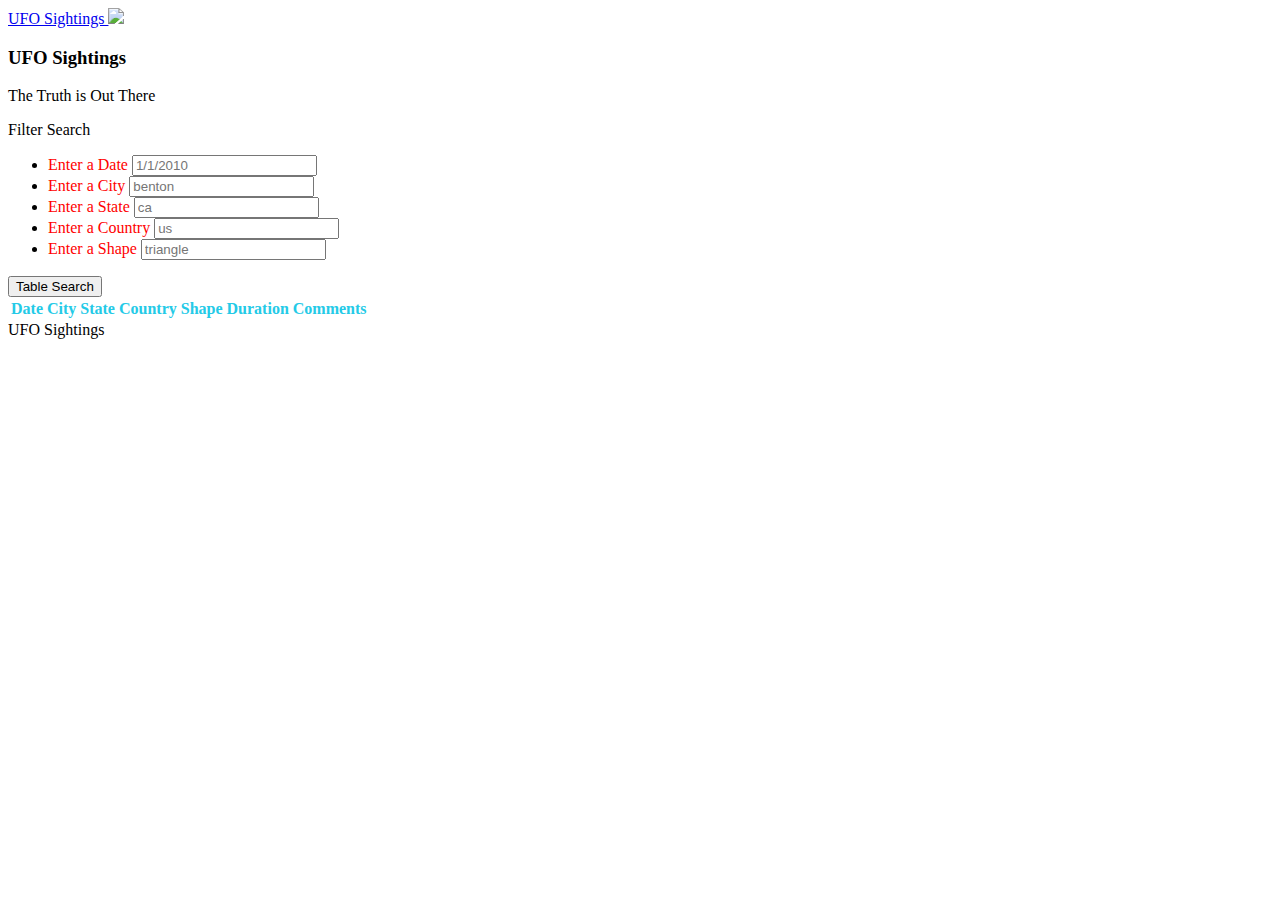
==== UFO-level-2/index.html @ ce04ad7d "coding" ====
<!DOCTYPE html>
<html>

<head>
  <meta charset="utf-8">
  <title>UFO Finder</title>
  <meta name="viewport" content="width=device-width, initial-scale=1">
  <link rel="stylesheet" href="https://maxcdn.bootstrapcdn.com/bootswatch/3.3.7/superhero/bootstrap.min.css">
  <link href="https://fonts.googleapis.com/css?family=Ubuntu" rel="stylesheet">
  <link rel="stylesheet" href="static/css/style.css">
  <script src="https://d3js.org/d3.v5.min.js"></script>
</head>

<body>
  <div class="wrapper">
    <nav class="navbar navbar-default">
      <div class="container-fluid">
        <div class="navbar-header">
          <a class="navbar-brand" href="index.html">UFO Sightings
            <img class="nav-ufo" src="static/images/ufo.png">
          </a>
        </div>
      </div>
    </nav>
    <div class="hero text-center">
      <h3>UFO Sightings</h3>
      <p>The Truth is Out There</p>
    </div>
    <div class="container">
      <div class="row margin-top-50">
        <div class="col-md-2">
          <aside class="filters">
            <div class="panel panel-default">
              <div class="panel-heading">Filter Search</div>
              <div class="panel-body">
                <form>
                  <div class="form-group">
                    <ul class="list-group" id="filters">
                      <li class="filter list-group-item">
                        <label for="date" style="color:red" >Enter a Date</label>
                        <input class="form-control" id="datetime" type="text" placeholder="1/1/2010">
                      </li>
                      <li class="filter list-group-item">
                        <label for="date" style="color:red" >Enter a City</label>
                        <input class="form-control" id="city" type="text" placeholder="benton">
                      </li>
                      <li class="filter list-group-item">
                        <label for="date" style="color:red" >Enter a State</label>
                        <input class="form-control" id="state" type="text" placeholder="ca">
                      </li>
                      <li class="filter list-group-item">
                        <label for="date" style="color:red" >Enter a Country</label>
                        <input class="form-control" id="country" type="text" placeholder="us">
                      </li>
                      <li class="filter list-group-item">
                        <label for="date" style="color:red" >Enter a Shape </label>
                        <input class="form-control" id="shape" type="text" placeholder="triangle">
                      </li>
                    </ul>
                  </div>
                  <button id="filter-btn" type="button" class="btn btn-default">Table Search</button>
                </form>
              </div>
            </div>
          </aside>
        </div>
        <div class="col-md-10">
          <div id="table-area" class="">
            <table id="ufo-table" class="table table-striped">
              <thead style="color:#24cae7">
                <tr>
                  <th class="table-head">Date</th>
                  <th class="table-head">City</th>
                  <th class="table-head">State</th>
                  <th class="table-head">Country</th>
                  <th class="table-head">Shape</th>
                  <th class="table-head">Duration</th>
                  <th class="table-head">Comments</th>
                </tr>
              </thead>
              <tbody></tbody>
            </table>
          </div>
        </div>
      </div>
    </div>
    <footer class="footer">
      <span class="bottom">UFO Sightings</span>
    </footer>
  </div>

 


  <script src="https://cdn.jsdelivr.net/npm/bootstrap@5.0.0-beta1/dist/js/bootstrap.bundle.min.js" integrity="sha384-ygbV9kiqUc6oa4msXn9868pTtWMgiQaeYH7/t7LECLbyPA2x65Kgf80OJFdroafW" crossorigin="anonymous"></script>
  <script src="https://cdnjs.cloudflare.com/ajax/libs/d3/4.11.0/d3.js"></script>
  <script src="static/js/data.js"></script>
  <script src="static/js/app.js"></script>
</body>

</html>
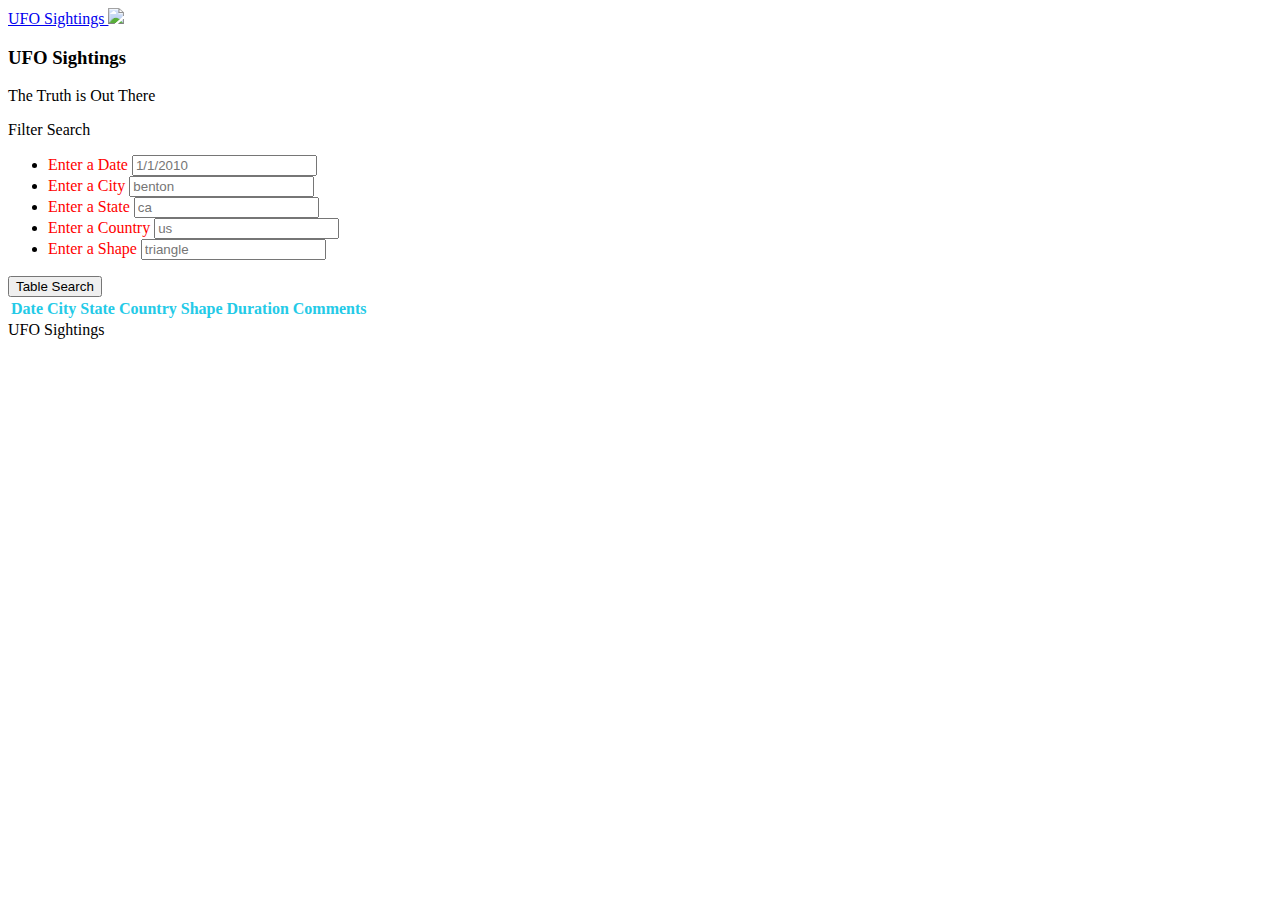
==== commit 22d61810: "editing code" ====
--- a/UFO-level-2/index.html
+++ b/UFO-level-2/index.html
@@ -41,24 +41,24 @@
                         <input class="form-control" id="datetime" type="text" placeholder="1/1/2010">
                       </li>
                       <li class="filter list-group-item">
-                        <label for="date" style="color:red" >Enter a City</label>
-                        <input class="form-control" id="city" type="text" placeholder="benton">
+                        <label for="city" style="color:red" >Enter a City</label>
+                        <input class="form-control" id="city" type="tex" placeholder="benton">
                       </li>
                       <li class="filter list-group-item">
-                        <label for="date" style="color:red" >Enter a State</label>
+                        <label for="state" style="color:red" >Enter a State</label>
                         <input class="form-control" id="state" type="text" placeholder="ca">
                       </li>
                       <li class="filter list-group-item">
-                        <label for="date" style="color:red" >Enter a Country</label>
+                        <label for="country" style="color:red" >Enter a Country</label>
                         <input class="form-control" id="country" type="text" placeholder="us">
                       </li>
                       <li class="filter list-group-item">
-                        <label for="date" style="color:red" >Enter a Shape </label>
+                        <label for="shape" style="color:red" >Enter a Shape </label>
                         <input class="form-control" id="shape" type="text" placeholder="triangle">
                       </li>
                     </ul>
                   </div>
-                  <button id="filter-btn" type="button" class="btn btn-default">Table Search</button>
+                  <button id="filter-btn" type="submit" class="btn btn-default">Table Search</button>
                 </form>
               </div>
             </div>
